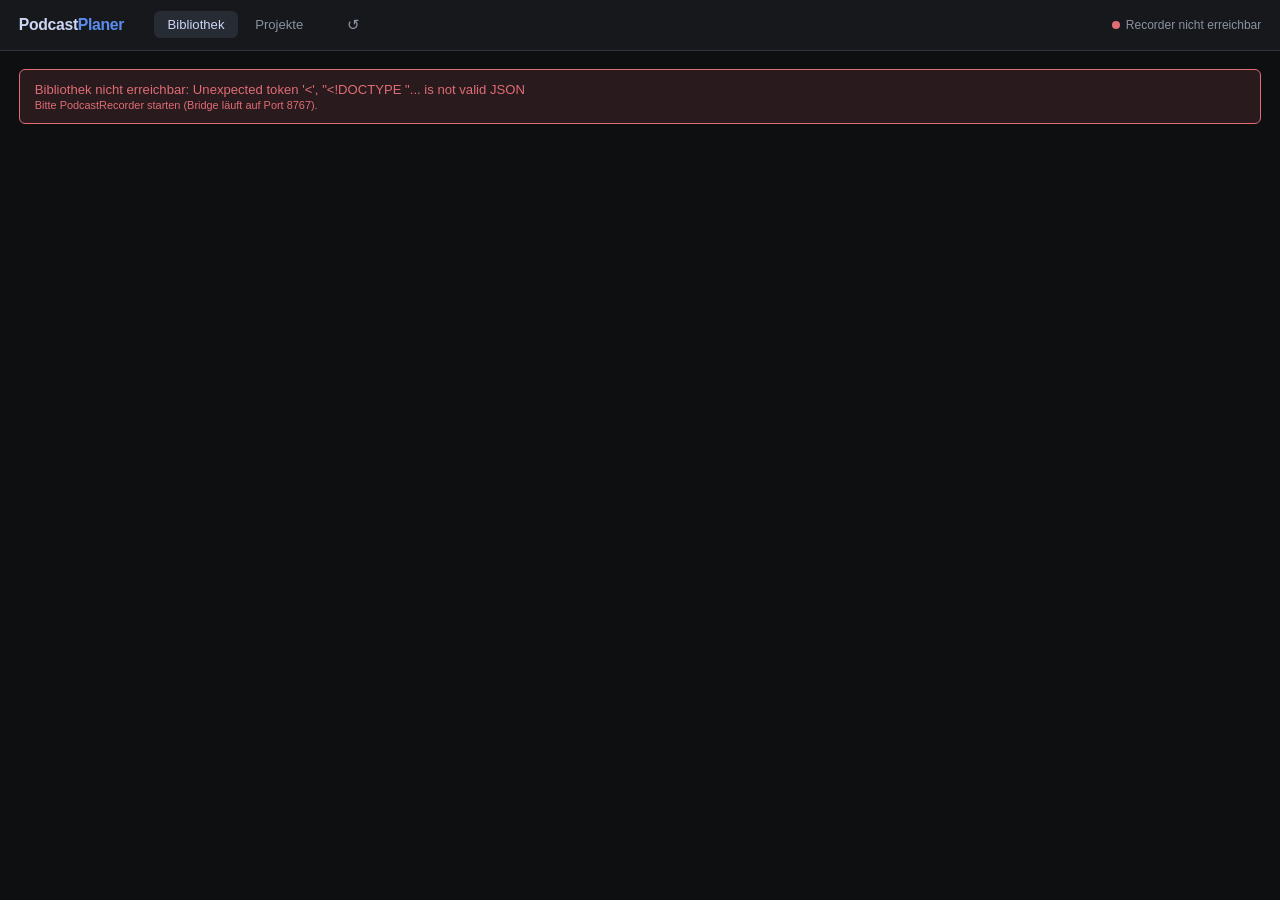
==== planer/index.html @ 180f272f "chore: vorbestehende WIP sichern (vor Bugfix-Pipeline) Sichert fremde, uncommittete Aenderungen vor " ====
<!DOCTYPE html>
<html lang="de">
<head>
  <meta charset="UTF-8" />
  <meta name="viewport" content="width=device-width, initial-scale=1.0" />
  <title>PodcastPlaner</title>
  <link rel="stylesheet" href="styles/main.css" />
</head>
<body>

<!-- ===== HEADER ===== -->
<header id="app-header">
  <div class="logo">Podcast<span>Planer</span></div>

  <!-- Tabs werden von main.js eingefügt -->
  <nav id="nav-tabs" aria-label="Hauptnavigation"></nav>

  <!-- Reload-Button -->
  <button id="btn-reload" class="btn btn-ghost" title="Neu laden" style="margin-left: 0.5rem;">↺</button>

  <!-- Recorder-Status -->
  <div id="status-indicator">
    <div id="status-dot" class="status-dot offline"></div>
    <span id="status-text">Prüfe Verbindung…</span>
  </div>
</header>

<!-- ===== MAIN ===== -->
<main id="app-main">
  <!--
    View-Divs und Detail-Panel werden von main.js erzeugt / referenziert.
    Das Detail-Panel muss im HTML stehen (letztes Kind von #app-main).
  -->
  <div id="detail-panel"></div>
</main>

<!-- ESM-Einstieg -->
<script type="module" src="app/main.js"></script>

</body>
</html>
---- planer/styles/main.css ----
/* PodcastPlaner — Hauptstylesheet */
/* Dunkles, ruhiges Design; kein Framework */

:root {
  --bg-0: #0e0f11;
  --bg-1: #16181c;
  --bg-2: #1e2126;
  --bg-3: #272c34;
  --border: #2e3440;
  --accent: #5b8dee;
  --accent-dim: #3a5bbf;
  --danger: #e06c75;
  --success: #98c379;
  --warning: #e5c07b;
  --text-0: #abb2bf;
  --text-1: #cdd6f4;
  /* #8a93a1 statt #6b7280: hebt Kontrast auf ~4.6:1 gegen --bg-0 (WCAG AA) */
  --text-2: #8a93a1;
  --radius: 6px;
  --shadow: 0 2px 8px rgba(0, 0, 0, 0.4);
  --focus-ring: 0 0 0 2px var(--accent);
}

/* Reset */
*, *::before, *::after { box-sizing: border-box; margin: 0; padding: 0; }
html { font-size: 15px; }
body {
  font-family: -apple-system, BlinkMacSystemFont, "Segoe UI", Roboto, sans-serif;
  background: var(--bg-0);
  color: var(--text-0);
  min-height: 100vh;
  display: flex;
  flex-direction: column;
}

/* Scrollbar */
::-webkit-scrollbar { width: 6px; height: 6px; }
::-webkit-scrollbar-track { background: var(--bg-1); }
::-webkit-scrollbar-thumb { background: var(--bg-3); border-radius: 3px; }

/* Typografie */
h1 { font-size: 1.4rem; font-weight: 600; color: var(--text-1); }
h2 { font-size: 1.1rem; font-weight: 600; color: var(--text-1); }
h3 { font-size: 0.95rem; font-weight: 600; color: var(--text-0); }
p  { line-height: 1.6; }

/* Layout */
#app-header {
  display: flex;
  align-items: center;
  gap: 1rem;
  padding: 0.75rem 1.25rem;
  background: var(--bg-1);
  border-bottom: 1px solid var(--border);
  position: sticky;
  top: 0;
  z-index: 100;
}

#app-header .logo {
  font-size: 1.05rem;
  font-weight: 700;
  color: var(--text-1);
  letter-spacing: -0.02em;
}

#app-header .logo span {
  color: var(--accent);
}

#nav-tabs {
  display: flex;
  gap: 0.25rem;
  margin-left: 1rem;
}

.nav-tab {
  padding: 0.4rem 0.9rem;
  border-radius: var(--radius);
  border: none;
  background: transparent;
  color: var(--text-2);
  font-size: 0.875rem;
  cursor: pointer;
  transition: background 0.15s, color 0.15s;
}
.nav-tab:hover { background: var(--bg-3); color: var(--text-0); }
.nav-tab.active { background: var(--bg-3); color: var(--text-1); }
.nav-tab:focus-visible { outline: none; box-shadow: var(--focus-ring); }

#status-indicator {
  margin-left: auto;
  font-size: 0.8rem;
  display: flex;
  align-items: center;
  gap: 0.4rem;
  color: var(--text-2);
}
#status-dot {
  width: 8px;
  height: 8px;
  border-radius: 50%;
  background: var(--text-2);
  flex-shrink: 0;
}
#status-dot.online { background: var(--success); }
#status-dot.offline { background: var(--danger); }

#app-main {
  flex: 1;
  display: flex;
  overflow: hidden;
}

/* Views */
.view {
  display: none;
  flex: 1;
  overflow: auto;
  padding: 1.25rem;
}
.view.active { display: flex; flex-direction: column; gap: 1rem; }

/* Karten */
.card {
  background: var(--bg-1);
  border: 1px solid var(--border);
  border-radius: var(--radius);
  padding: 1rem 1.25rem;
}

.card-header {
  display: flex;
  align-items: center;
  justify-content: space-between;
  margin-bottom: 0.75rem;
}

/* Buttons */
.btn {
  display: inline-flex;
  align-items: center;
  gap: 0.35rem;
  padding: 0.4rem 0.9rem;
  border-radius: var(--radius);
  border: 1px solid transparent;
  font-size: 0.875rem;
  cursor: pointer;
  transition: background 0.15s, border-color 0.15s;
}
.btn-primary {
  background: var(--accent);
  color: #fff;
  border-color: var(--accent);
}
.btn-primary:hover { background: var(--accent-dim); border-color: var(--accent-dim); }
.btn-ghost {
  background: transparent;
  color: var(--text-0);
  border-color: var(--border);
}
.btn-ghost:hover { background: var(--bg-3); }
.btn-danger {
  background: transparent;
  color: var(--danger);
  border-color: var(--danger);
}
.btn-danger:hover { background: rgba(224, 108, 117, 0.12); }
.btn:focus-visible { outline: none; box-shadow: var(--focus-ring); }

/* Formulare */
.form-group { display: flex; flex-direction: column; gap: 0.35rem; margin-bottom: 0.75rem; }
.form-group label { font-size: 0.8rem; color: var(--text-2); text-transform: uppercase; letter-spacing: 0.05em; }
.form-group input,
.form-group textarea,
.form-group select {
  background: var(--bg-2);
  border: 1px solid var(--border);
  border-radius: var(--radius);
  color: var(--text-1);
  padding: 0.5rem 0.75rem;
  font-size: 0.9rem;
  outline: none;
  transition: border-color 0.15s, box-shadow 0.15s;
  width: 100%;
}
.form-group input:focus,
.form-group textarea:focus,
.form-group select:focus {
  border-color: var(--accent);
  box-shadow: var(--focus-ring);
}
.form-group textarea { min-height: 80px; resize: vertical; }

/* Listen */
.item-list { display: flex; flex-direction: column; gap: 0.5rem; }

.list-item {
  background: var(--bg-2);
  border: 1px solid var(--border);
  border-radius: var(--radius);
  padding: 0.75rem 1rem;
  cursor: pointer;
  transition: background 0.12s, border-color 0.12s;
  display: flex;
  align-items: flex-start;
  gap: 0.75rem;
}
.list-item:hover { background: var(--bg-3); border-color: var(--accent-dim); }
.list-item.selected { border-color: var(--accent); background: rgba(91, 141, 238, 0.08); }
.list-item:focus-visible { outline: none; box-shadow: var(--focus-ring); }

.list-item-main { flex: 1; min-width: 0; }
.list-item-title {
  font-size: 0.95rem;
  color: var(--text-1);
  white-space: nowrap;
  overflow: hidden;
  text-overflow: ellipsis;
}
.list-item-meta { font-size: 0.78rem; color: var(--text-2); margin-top: 0.2rem; }
.list-item-actions { display: flex; gap: 0.4rem; align-items: center; }

/* Badges */
.badge {
  display: inline-block;
  padding: 0.15rem 0.5rem;
  border-radius: 99px;
  font-size: 0.72rem;
  font-weight: 600;
  text-transform: uppercase;
  letter-spacing: 0.04em;
}
.badge-geplant  { background: rgba(229, 192, 123, 0.15); color: var(--warning); }
.badge-laufend  { background: rgba(91, 141, 238, 0.15); color: var(--accent); }
.badge-fertig   { background: rgba(152, 195, 121, 0.15); color: var(--success); }
.badge-original { background: rgba(91, 141, 238, 0.12); color: var(--accent); }

/* Leer-Zustand */
.empty-state {
  display: flex;
  flex-direction: column;
  align-items: center;
  justify-content: center;
  gap: 0.75rem;
  padding: 3rem 1rem;
  color: var(--text-2);
  text-align: center;
}
.empty-state .empty-icon { font-size: 2.5rem; }
.empty-state p { max-width: 280px; line-height: 1.5; }

/* Detail-Panel */
#detail-panel {
  width: 340px;
  min-width: 280px;
  background: var(--bg-1);
  border-left: 1px solid var(--border);
  padding: 1rem 1.25rem;
  overflow-y: auto;
  display: none;
  flex-direction: column;
  gap: 1rem;
}
#detail-panel.open { display: flex; }

.detail-section { display: flex; flex-direction: column; gap: 0.5rem; }
.detail-label { font-size: 0.75rem; color: var(--text-2); text-transform: uppercase; letter-spacing: 0.05em; }
.detail-value { font-size: 0.9rem; color: var(--text-1); }

/* Dialog / Modal */
.modal-backdrop {
  position: fixed;
  inset: 0;
  background: rgba(0,0,0,0.6);
  z-index: 200;
  display: flex;
  align-items: center;
  justify-content: center;
}
.modal {
  background: var(--bg-1);
  border: 1px solid var(--border);
  border-radius: var(--radius);
  padding: 1.5rem;
  width: min(480px, 92vw);
  display: flex;
  flex-direction: column;
  gap: 1rem;
  box-shadow: var(--shadow);
}
.modal-header { display: flex; align-items: center; justify-content: space-between; }
.modal-footer { display: flex; gap: 0.5rem; justify-content: flex-end; }

/* Fehler-Banner */
.error-banner {
  background: rgba(224, 108, 117, 0.12);
  border: 1px solid var(--danger);
  border-radius: var(--radius);
  padding: 0.75rem 1rem;
  color: var(--danger);
  font-size: 0.875rem;
}

/* Branch-Liste */
.branch-list { display: flex; flex-direction: column; gap: 0.3rem; }
.branch-item {
  display: flex;
  align-items: center;
  gap: 0.5rem;
  padding: 0.35rem 0.6rem;
  border-radius: 4px;
  font-size: 0.85rem;
  color: var(--text-0);
  background: var(--bg-2);
}

/* Responsive */
@media (max-width: 700px) {
  #detail-panel { display: none !important; }
  .nav-tab { padding: 0.4rem 0.6rem; }
}

/* Spinner */
.spinner {
  display: inline-block;
  width: 18px;
  height: 18px;
  border: 2px solid var(--bg-3);
  border-top-color: var(--accent);
  border-radius: 50%;
  animation: spin 0.7s linear infinite;
}
@keyframes spin { to { transform: rotate(360deg); } }

/* Separator */
.sep { height: 1px; background: var(--border); margin: 0.5rem 0; }

/* Reload-Button im Header */
#btn-reload {
  background: transparent;
  border: 1px solid transparent;
  color: var(--text-2);
  border-radius: var(--radius);
  padding: 0.25rem 0.45rem;
  font-size: 1rem;
  cursor: pointer;
  line-height: 1;
  transition: color 0.15s, background 0.15s;
}
#btn-reload:hover { color: var(--text-0); background: var(--bg-3); }
#btn-reload:focus-visible { outline: none; box-shadow: var(--focus-ring); }

/* Animationen respektieren — prefers-reduced-motion */
@media (prefers-reduced-motion: reduce) {
  .spinner { animation: none; opacity: 0.5; }
  .btn,
  .nav-tab,
  .list-item,
  .form-group input,
  .form-group textarea,
  .form-group select { transition: none; }
}
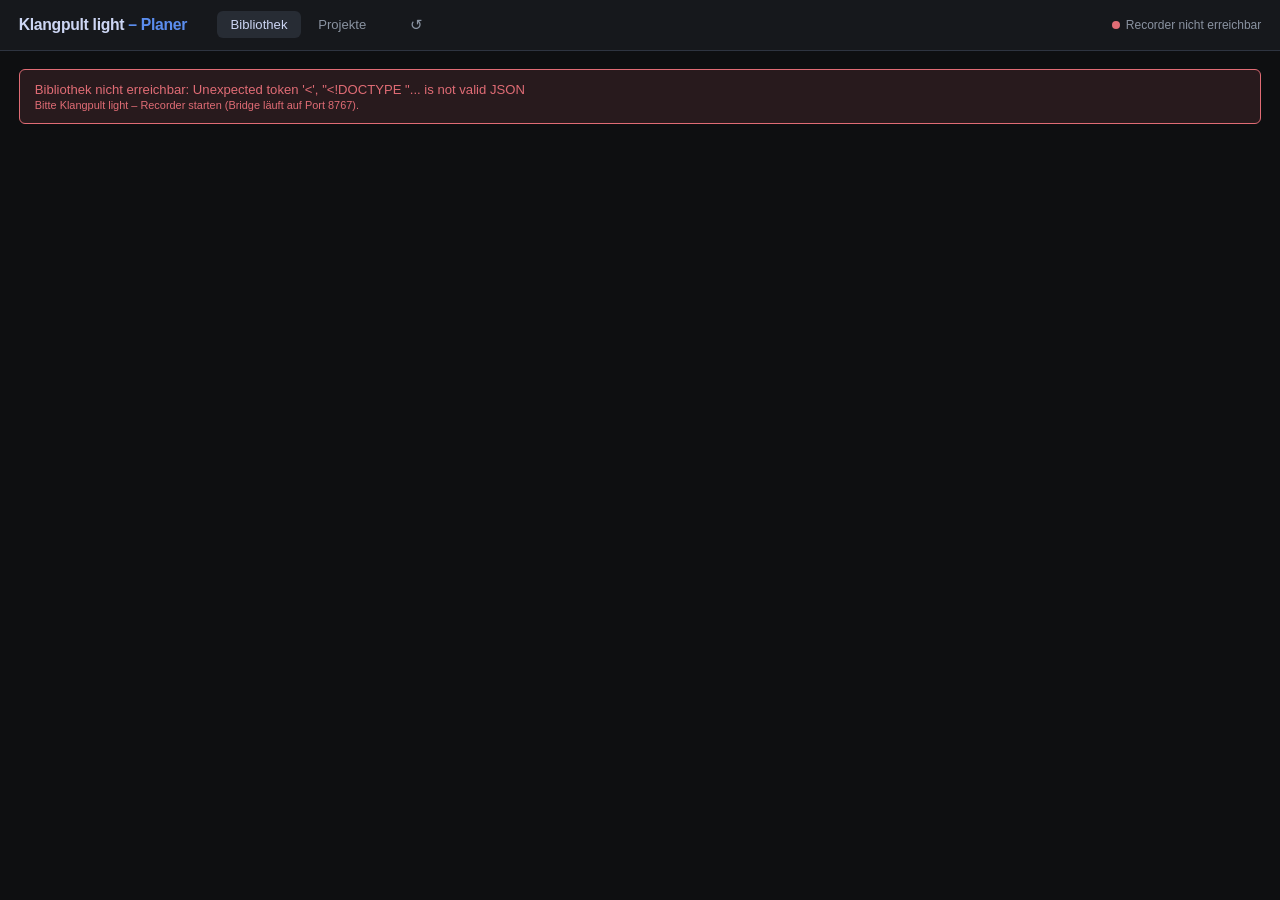
==== commit 26a78343: "feat: finalize Klangpult light recorder modes Rebrand docs and shared schemas to Klangpult light.  A" ====
--- a/planer/index.html
+++ b/planer/index.html
@@ -3,14 +3,14 @@
 <head>
   <meta charset="UTF-8" />
   <meta name="viewport" content="width=device-width, initial-scale=1.0" />
-  <title>PodcastPlaner</title>
+  <title>Klangpult light – Planer</title>
   <link rel="stylesheet" href="styles/main.css" />
 </head>
 <body>
 
 <!-- ===== HEADER ===== -->
 <header id="app-header">
-  <div class="logo">Podcast<span>Planer</span></div>
+  <div class="logo">Klangpult light<span> – Planer</span></div>
 
   <!-- Tabs werden von main.js eingefügt -->
   <nav id="nav-tabs" aria-label="Hauptnavigation"></nav>
--- a/planer/styles/main.css
+++ b/planer/styles/main.css
@@ -1,4 +1,4 @@
-/* PodcastPlaner — Hauptstylesheet */
+/* Klangpult light – Planer — Hauptstylesheet */
 /* Dunkles, ruhiges Design; kein Framework */
 
 :root {
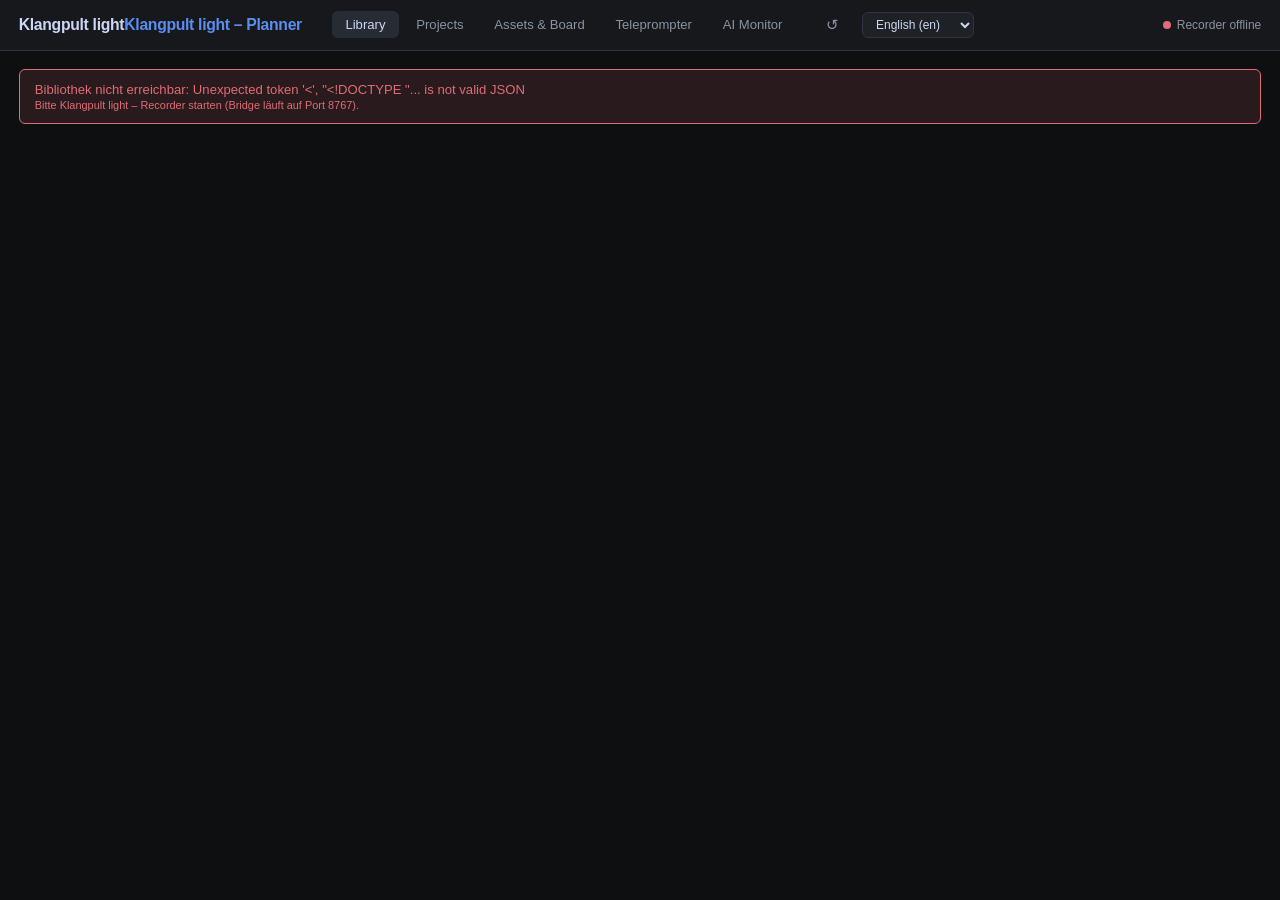
==== commit b9e7146c: "feat(i18n): complete Tier-2 multi-language architecture, UI switching, Planer adapter & README.es.md" ====
--- a/planer/index.html
+++ b/planer/index.html
@@ -4,24 +4,35 @@
   <meta charset="UTF-8" />
   <meta name="viewport" content="width=device-width, initial-scale=1.0" />
   <title>Klangpult light – Planer</title>
+  <link rel="icon" href="data:," />
   <link rel="stylesheet" href="styles/main.css" />
 </head>
 <body>
 
 <!-- ===== HEADER ===== -->
 <header id="app-header">
-  <div class="logo">Klangpult light<span> – Planer</span></div>
+  <div class="logo">Klangpult light<span data-i18n="planer_title"> – Planer</span></div>
 
   <!-- Tabs werden von main.js eingefügt -->
   <nav id="nav-tabs" aria-label="Hauptnavigation"></nav>
 
   <!-- Reload-Button -->
-  <button id="btn-reload" class="btn btn-ghost" title="Neu laden" style="margin-left: 0.5rem;">↺</button>
+  <button id="btn-reload" class="btn btn-ghost" type="button" data-i18n-title="reload_view" data-i18n-aria-label="reload_view" title="Aktuelle Ansicht neu laden" aria-label="Aktuelle Ansicht neu laden" style="margin-left: 0.5rem;">↺</button>
+
+  <!-- Sprachauswahl / Language Selector -->
+  <select id="lang-select" class="lang-selector" aria-label="Sprache / Language" title="Sprache wählen">
+    <option value="de">Deutsch (de)</option>
+    <option value="en">English (en)</option>
+    <option value="es">Español (es)</option>
+    <option value="zh">简体中文 (zh)</option>
+    <option value="ja">日本語 (ja)</option>
+    <option value="ru">Русский (ru)</option>
+  </select>
 
   <!-- Recorder-Status -->
-  <div id="status-indicator">
+  <div id="status-indicator" role="status" aria-live="polite" aria-atomic="true">
     <div id="status-dot" class="status-dot offline"></div>
-    <span id="status-text">Prüfe Verbindung…</span>
+    <span id="status-text" data-i18n="checking_connection">Prüfe Verbindung…</span>
   </div>
 </header>
 
--- a/planer/styles/main.css
+++ b/planer/styles/main.css
@@ -104,7 +104,27 @@
   flex-shrink: 0;
 }
 #status-dot.online { background: var(--success); }
+#status-dot.partial { background: var(--warning); }
 #status-dot.offline { background: var(--danger); }
+
+.lang-selector {
+  background: var(--bg-2);
+  color: var(--text-1);
+  border: 1px solid var(--border);
+  border-radius: var(--radius);
+  padding: 0.25rem 0.6rem;
+  font-size: 0.8rem;
+  cursor: pointer;
+  outline: none;
+  transition: border-color 0.15s, background 0.15s;
+}
+.lang-selector:hover {
+  background: var(--bg-3);
+  border-color: var(--accent);
+}
+.lang-selector:focus-visible {
+  box-shadow: var(--focus-ring);
+}
 
 #app-main {
   flex: 1;
@@ -357,7 +377,794 @@
   .btn,
   .nav-tab,
   .list-item,
+  .asset-card,
   .form-group input,
   .form-group textarea,
   .form-group select { transition: none; }
 }
+
+/* -------------------------------------------------------------------------
+   Assets & Line-Planer (TW-KLANGPULTLIGHT-02)
+   ------------------------------------------------------------------------- */
+
+.assets-toolbar {
+  display: flex;
+  flex-wrap: wrap;
+  justify-content: space-between;
+  align-items: center;
+  gap: 1rem;
+  margin-bottom: 1.25rem;
+  background: var(--bg-1);
+  padding: 0.75rem 1.25rem;
+  border-radius: var(--radius);
+  border: 1px solid var(--border);
+}
+
+.assets-project-selector {
+  display: flex;
+  align-items: center;
+  gap: 0.6rem;
+}
+
+.assets-select-label {
+  font-size: 0.9rem;
+  color: var(--text-1);
+  font-weight: 500;
+}
+
+.select-field {
+  background: var(--bg-2);
+  border: 1px solid var(--border);
+  color: var(--text-1);
+  padding: 0.4rem 0.8rem;
+  border-radius: var(--radius);
+  font-size: 0.875rem;
+  cursor: pointer;
+}
+.select-field:focus { outline: none; box-shadow: var(--focus-ring); }
+
+.assets-toolbar-actions {
+  display: flex;
+  align-items: center;
+  gap: 0.5rem;
+}
+
+.assets-line-grid {
+  display: grid;
+  grid-template-columns: 1.4fr 1fr;
+  gap: 1.25rem;
+  align-items: start;
+}
+
+@media (max-width: 900px) {
+  .assets-line-grid {
+    grid-template-columns: 1fr;
+  }
+}
+
+.assets-pane,
+.line-pane {
+  background: var(--bg-1);
+  border: 1px solid var(--border);
+  border-radius: var(--radius);
+  padding: 1.25rem;
+  display: flex;
+  flex-direction: column;
+  gap: 1rem;
+}
+
+.pane-header {
+  display: flex;
+  align-items: center;
+  justify-content: space-between;
+  border-bottom: 1px solid var(--border);
+  padding-bottom: 0.75rem;
+}
+
+.pane-header-actions {
+  display: flex;
+  align-items: center;
+  gap: 0.5rem;
+}
+
+.pane-badge {
+  background: var(--bg-3);
+  color: var(--text-1);
+  font-size: 0.75rem;
+  font-weight: 600;
+  padding: 0.2rem 0.6rem;
+  border-radius: 12px;
+}
+
+.assets-cards-grid {
+  display: grid;
+  grid-template-columns: repeat(auto-fill, minmax(230px, 1fr));
+  gap: 0.85rem;
+}
+
+.asset-card {
+  background: var(--bg-2);
+  border: 1px solid var(--border);
+  border-radius: var(--radius);
+  padding: 0.85rem;
+  display: flex;
+  flex-direction: column;
+  gap: 0.75rem;
+  box-shadow: var(--shadow);
+  transition: transform 0.15s ease, border-color 0.15s ease;
+}
+.asset-card:hover {
+  transform: translateY(-2px);
+  border-color: var(--accent-dim);
+}
+
+.asset-card-top {
+  display: flex;
+  align-items: flex-start;
+  justify-content: space-between;
+  gap: 0.5rem;
+}
+
+.asset-title-row {
+  display: flex;
+  align-items: center;
+  gap: 0.45rem;
+  overflow: hidden;
+}
+
+.asset-title {
+  font-size: 0.95rem;
+  font-weight: 600;
+  color: var(--text-1);
+  white-space: nowrap;
+  overflow: hidden;
+  text-overflow: ellipsis;
+}
+
+.asset-color-dot {
+  display: inline-block;
+  width: 10px;
+  height: 10px;
+  border-radius: 50%;
+  flex-shrink: 0;
+}
+.asset-color-dot.small {
+  width: 8px;
+  height: 8px;
+}
+
+.asset-kind-pill {
+  font-size: 0.75rem;
+  font-weight: 500;
+  padding: 0.15rem 0.45rem;
+  border-radius: 4px;
+  background: var(--bg-3);
+  color: var(--text-1);
+  white-space: nowrap;
+}
+.asset-kind-pill.kind-audio {
+  background: rgba(59, 130, 246, 0.18);
+  color: #60a5fa;
+  border: 1px solid rgba(59, 130, 246, 0.3);
+}
+.asset-kind-pill.kind-video {
+  background: rgba(239, 68, 68, 0.18);
+  color: #f87171;
+  border: 1px solid rgba(239, 68, 68, 0.3);
+}
+.asset-kind-pill.kind-image {
+  background: rgba(16, 185, 129, 0.18);
+  color: #34d399;
+  border: 1px solid rgba(16, 185, 129, 0.3);
+}
+
+.asset-card-body {
+  display: flex;
+  flex-direction: column;
+  gap: 0.35rem;
+  font-size: 0.8rem;
+}
+
+.asset-meta-item {
+  display: flex;
+  align-items: center;
+  gap: 0.35rem;
+  overflow: hidden;
+}
+
+.asset-meta-label {
+  color: var(--text-2);
+  flex-shrink: 0;
+}
+
+.asset-meta-value {
+  color: var(--text-0);
+}
+.asset-meta-value.code-snippet {
+  font-family: monospace;
+  font-size: 0.75rem;
+  background: var(--bg-3);
+  padding: 0.1rem 0.35rem;
+  border-radius: 3px;
+  max-width: 170px;
+  overflow: hidden;
+  text-overflow: ellipsis;
+  white-space: nowrap;
+}
+
+.asset-meta-row {
+  display: flex;
+  align-items: center;
+  justify-content: space-between;
+  gap: 0.5rem;
+}
+
+.asset-hotkey-badge {
+  font-family: monospace;
+  font-size: 0.75rem;
+  font-weight: bold;
+  background: var(--bg-0);
+  border: 1px solid var(--border);
+  padding: 0.1rem 0.4rem;
+  border-radius: 3px;
+  color: var(--accent);
+}
+
+.asset-card-actions {
+  display: flex;
+  gap: 0.4rem;
+  justify-content: flex-end;
+  border-top: 1px solid var(--bg-3);
+  padding-top: 0.5rem;
+}
+
+.line-slots-list {
+  display: flex;
+  flex-direction: column;
+  gap: 0.5rem;
+}
+
+.line-slot-item {
+  display: flex;
+  align-items: center;
+  gap: 0.6rem;
+  background: var(--bg-2);
+  border: 1px solid var(--border);
+  border-radius: var(--radius);
+  padding: 0.6rem 0.8rem;
+  transition: background 0.15s;
+}
+.line-slot-item:hover {
+  background: var(--bg-3);
+}
+
+.line-slot-number {
+  font-weight: 700;
+  font-size: 0.85rem;
+  color: var(--accent);
+  width: 22px;
+  flex-shrink: 0;
+}
+
+.line-slot-info {
+  flex: 1;
+  min-width: 0;
+}
+
+.line-slot-name-row {
+  display: flex;
+  align-items: center;
+  gap: 0.4rem;
+  font-size: 0.875rem;
+  color: var(--text-1);
+}
+.line-slot-name-row.missing {
+  color: var(--danger);
+  font-size: 0.8rem;
+}
+
+.line-slot-kind {
+  font-size: 0.75rem;
+  color: var(--text-2);
+}
+
+.line-slot-controls {
+  display: flex;
+  align-items: center;
+  gap: 0.25rem;
+}
+
+.btn-icon {
+  background: transparent;
+  border: 1px solid var(--border);
+  color: var(--text-0);
+  border-radius: 4px;
+  padding: 0.2rem 0.45rem;
+  font-size: 0.75rem;
+  cursor: pointer;
+  line-height: 1;
+  transition: background 0.15s, color 0.15s, border-color 0.15s;
+}
+.btn-icon:hover:not(:disabled) {
+  background: var(--bg-3);
+  color: var(--text-1);
+  border-color: var(--accent-dim);
+}
+.btn-icon:disabled {
+  opacity: 0.3;
+  cursor: not-allowed;
+}
+
+.btn-danger-icon:hover:not(:disabled) {
+  background: rgba(224, 108, 117, 0.15);
+  color: var(--danger);
+  border-color: var(--danger);
+}
+
+.color-picker-row {
+  display: flex;
+  align-items: center;
+  gap: 0.75rem;
+}
+
+.color-presets {
+  display: flex;
+  gap: 0.35rem;
+}
+
+.color-preset-btn {
+  width: 22px;
+  height: 22px;
+  border-radius: 50%;
+  border: 2px solid var(--bg-1);
+  cursor: pointer;
+  box-shadow: 0 1px 3px rgba(0,0,0,0.5);
+  transition: transform 0.1s;
+}
+.color-preset-btn:hover {
+  transform: scale(1.15);
+}
+
+.color-hex-input {
+  width: 90px;
+  text-transform: uppercase;
+  font-family: monospace;
+  font-size: 0.8rem;
+}
+
+.modal-large {
+  width: min(720px, 94vw);
+}
+
+.code-textarea {
+  font-family: monospace;
+  font-size: 0.8rem;
+  resize: vertical;
+  min-height: 200px;
+  line-height: 1.4;
+}
+
+.modal-error-msg {
+  color: var(--danger);
+  font-size: 0.85rem;
+  padding: 0.5rem;
+  background: rgba(224, 108, 117, 0.1);
+  border-radius: var(--radius);
+  border: 1px solid var(--danger);
+}
+
+.modal-success-msg {
+  color: var(--success);
+  font-size: 0.85rem;
+  padding: 0.5rem;
+  background: rgba(152, 195, 121, 0.1);
+  border-radius: var(--radius);
+  border: 1px solid var(--success);
+}
+
+.empty-state.mini {
+  padding: 2rem 1rem;
+}
+
+/* ===========================================================================
+   Teleprompter (Phase 8)
+   =========================================================================== */
+
+.prompter-container {
+  display: flex;
+  flex-direction: column;
+  gap: 1rem;
+  width: 100%;
+}
+
+.prompter-header-top {
+  display: flex;
+  justify-content: space-between;
+  align-items: flex-end;
+  gap: 1rem;
+  margin-bottom: 0.75rem;
+}
+
+.prompter-project-select-group {
+  flex: 1;
+  max-width: 360px;
+  margin-bottom: 0;
+}
+
+.prompter-status-indicators {
+  display: flex;
+  gap: 0.5rem;
+  align-items: center;
+}
+
+.prompter-controls-row {
+  display: flex;
+  flex-wrap: wrap;
+  align-items: center;
+  gap: 1rem;
+  padding-top: 0.75rem;
+  border-top: 1px solid var(--border);
+}
+
+.prompter-control-item {
+  display: flex;
+  flex-direction: column;
+  gap: 0.25rem;
+}
+
+.prompter-control-item label {
+  font-size: 0.75rem;
+  color: var(--text-2);
+}
+
+.prompter-control-item input[type="range"] {
+  width: 120px;
+}
+
+.prompter-action-buttons {
+  display: flex;
+  flex-wrap: wrap;
+  gap: 0.4rem;
+  margin-left: auto;
+}
+
+.prompter-main-stage {
+  display: grid;
+  grid-template-columns: 1fr 340px;
+  gap: 1rem;
+  min-height: 480px;
+}
+
+@media (max-width: 900px) {
+  .prompter-main-stage {
+    grid-template-columns: 1fr;
+  }
+}
+
+.prompter-screen {
+  background: #000000;
+  border: 1px solid var(--border);
+  border-radius: var(--radius);
+  padding: 3rem 2rem;
+  height: 520px;
+  overflow-y: scroll;
+  position: relative;
+  scroll-behavior: smooth;
+  user-select: none;
+  outline: none;
+}
+
+.prompter-screen:focus-visible {
+  box-shadow: var(--focus-ring);
+}
+
+.prompter-screen.mirrored {
+  transform: scaleX(-1);
+}
+
+.prompter-cue-marker {
+  position: sticky;
+  top: 45%;
+  left: 0;
+  right: 0;
+  height: 2px;
+  background: rgba(91, 141, 238, 0.4);
+  pointer-events: none;
+  z-index: 10;
+}
+
+.prompter-text-flow {
+  display: flex;
+  flex-direction: column;
+  gap: 1.25rem;
+  color: #888888;
+  font-weight: 500;
+}
+
+.prompter-line {
+  display: flex;
+  gap: 1rem;
+  align-items: baseline;
+  padding: 0.5rem 0.75rem;
+  border-radius: var(--radius);
+  cursor: pointer;
+  transition: color 0.15s, background 0.15s, transform 0.15s;
+}
+
+.prompter-line:hover {
+  background: rgba(255, 255, 255, 0.05);
+}
+
+.prompter-line.active {
+  color: #ffffff;
+  font-weight: 700;
+  background: rgba(91, 141, 238, 0.18);
+  border-left: 4px solid var(--accent);
+  transform: scale(1.02);
+}
+
+.prompter-line-number {
+  font-size: 0.75rem;
+  font-family: monospace;
+  color: #555555;
+  width: 24px;
+  text-align: right;
+  flex-shrink: 0;
+}
+
+.prompter-line.active .prompter-line-number {
+  color: var(--accent);
+}
+
+.prompter-line-content {
+  flex: 1;
+}
+
+.prompter-editor-panel {
+  display: flex;
+  flex-direction: column;
+  gap: 0.75rem;
+}
+
+.prompter-editor-panel textarea {
+  width: 100%;
+  font-family: inherit;
+  font-size: 0.9rem;
+  line-height: 1.5;
+  resize: vertical;
+}
+
+.prompter-editor-actions {
+  display: flex;
+  justify-content: space-between;
+  gap: 0.5rem;
+}
+
+/* Vollbild-Modus */
+.prompter-container.fullscreen {
+  position: fixed;
+  inset: 0;
+  background: #000;
+  z-index: 9999;
+  padding: 1.5rem;
+}
+
+.prompter-container.fullscreen .prompter-main-stage {
+  grid-template-columns: 1fr;
+  height: calc(100vh - 120px);
+}
+
+.prompter-container.fullscreen .prompter-screen {
+  height: 100%;
+}
+
+.prompter-container.fullscreen .prompter-editor-panel {
+  display: none;
+}
+
+/* ===========================================================================
+   KI-Monitor (Phase 8)
+   =========================================================================== */
+
+.monitor-container {
+  display: flex;
+  flex-direction: column;
+  gap: 1rem;
+  width: 100%;
+}
+
+.monitor-header-top {
+  display: flex;
+  justify-content: space-between;
+  align-items: flex-end;
+  gap: 1rem;
+  margin-bottom: 0.75rem;
+}
+
+.monitor-project-select-group {
+  flex: 1;
+  max-width: 360px;
+  margin-bottom: 0;
+}
+
+.monitor-status-badges {
+  display: flex;
+  gap: 0.5rem;
+  align-items: center;
+}
+
+.monitor-settings-row {
+  display: flex;
+  flex-wrap: wrap;
+  align-items: center;
+  gap: 1.25rem;
+  padding-top: 0.75rem;
+  border-top: 1px solid var(--border);
+}
+
+.monitor-toggle-item {
+  display: flex;
+  align-items: center;
+  gap: 0.4rem;
+  font-size: 0.85rem;
+}
+
+.monitor-stream-actions {
+  display: flex;
+  gap: 0.5rem;
+  margin-left: auto;
+}
+
+.monitor-content-row {
+  display: grid;
+  grid-template-columns: 1fr 1fr;
+  gap: 1rem;
+  min-height: 520px;
+}
+
+@media (max-width: 960px) {
+  .monitor-content-row {
+    grid-template-columns: 1fr;
+  }
+}
+
+.monitor-feed-column {
+  display: flex;
+  flex-direction: column;
+  height: 580px;
+}
+
+.monitor-feed-list {
+  flex: 1;
+  overflow-y: auto;
+  display: flex;
+  flex-direction: column;
+  gap: 0.75rem;
+  padding-right: 0.5rem;
+}
+
+.monitor-feed-bubble {
+  padding: 0.75rem 1rem;
+  border-radius: var(--radius);
+  background: var(--bg-1);
+  border: 1px solid var(--border);
+  display: flex;
+  flex-direction: column;
+  gap: 0.35rem;
+  transition: opacity 0.2s;
+}
+
+.monitor-feed-bubble.interim {
+  opacity: 0.75;
+  border-style: dashed;
+}
+
+.feed-bubble-meta {
+  display: flex;
+  align-items: center;
+  gap: 0.5rem;
+  font-size: 0.75rem;
+  color: var(--text-2);
+}
+
+.feed-timestamp {
+  font-family: monospace;
+}
+
+.feed-bubble-text {
+  font-size: 0.95rem;
+  color: var(--text-1);
+  line-height: 1.5;
+}
+
+.monitor-insights-column {
+  display: flex;
+  flex-direction: column;
+  gap: 1rem;
+  height: 580px;
+}
+
+.monitor-briefing-card {
+  flex-shrink: 0;
+}
+
+.monitor-cards-container {
+  flex: 1;
+  display: flex;
+  flex-direction: column;
+  overflow: hidden;
+}
+
+.monitor-cards-list {
+  flex: 1;
+  overflow-y: auto;
+  display: flex;
+  flex-direction: column;
+  gap: 0.75rem;
+  padding-right: 0.5rem;
+}
+
+.monitor-insight-card {
+  padding: 0.85rem 1rem;
+  border-radius: var(--radius);
+  background: var(--bg-1);
+  border-left: 4px solid var(--accent);
+  display: flex;
+  flex-direction: column;
+  gap: 0.4rem;
+}
+
+.monitor-insight-card.card-fact_check {
+  border-left-color: #5b8dee;
+}
+
+.monitor-insight-card.card-followup_question {
+  border-left-color: #e5c07b;
+}
+
+.monitor-insight-card.card-chapter_suggestion {
+  border-left-color: #98c379;
+}
+
+.monitor-insight-card.card-summary_bullet {
+  border-left-color: #c678dd;
+}
+
+.insight-card-header {
+  display: flex;
+  align-items: center;
+  gap: 0.5rem;
+}
+
+.insight-card-header strong {
+  flex: 1;
+  font-size: 0.9rem;
+  color: var(--text-1);
+}
+
+.insight-card-body p {
+  font-size: 0.875rem;
+  color: var(--text-0);
+  line-height: 1.45;
+}
+
+.insight-card-footer {
+  display: flex;
+  align-items: center;
+  gap: 0.75rem;
+  margin-top: 0.25rem;
+}
+
+.btn-icon-close {
+  background: transparent;
+  border: none;
+  color: var(--text-2);
+  font-size: 1.1rem;
+  cursor: pointer;
+  padding: 0 0.3rem;
+  line-height: 1;
+}
+
+.btn-icon-close:hover {
+  color: var(--danger);
+}
